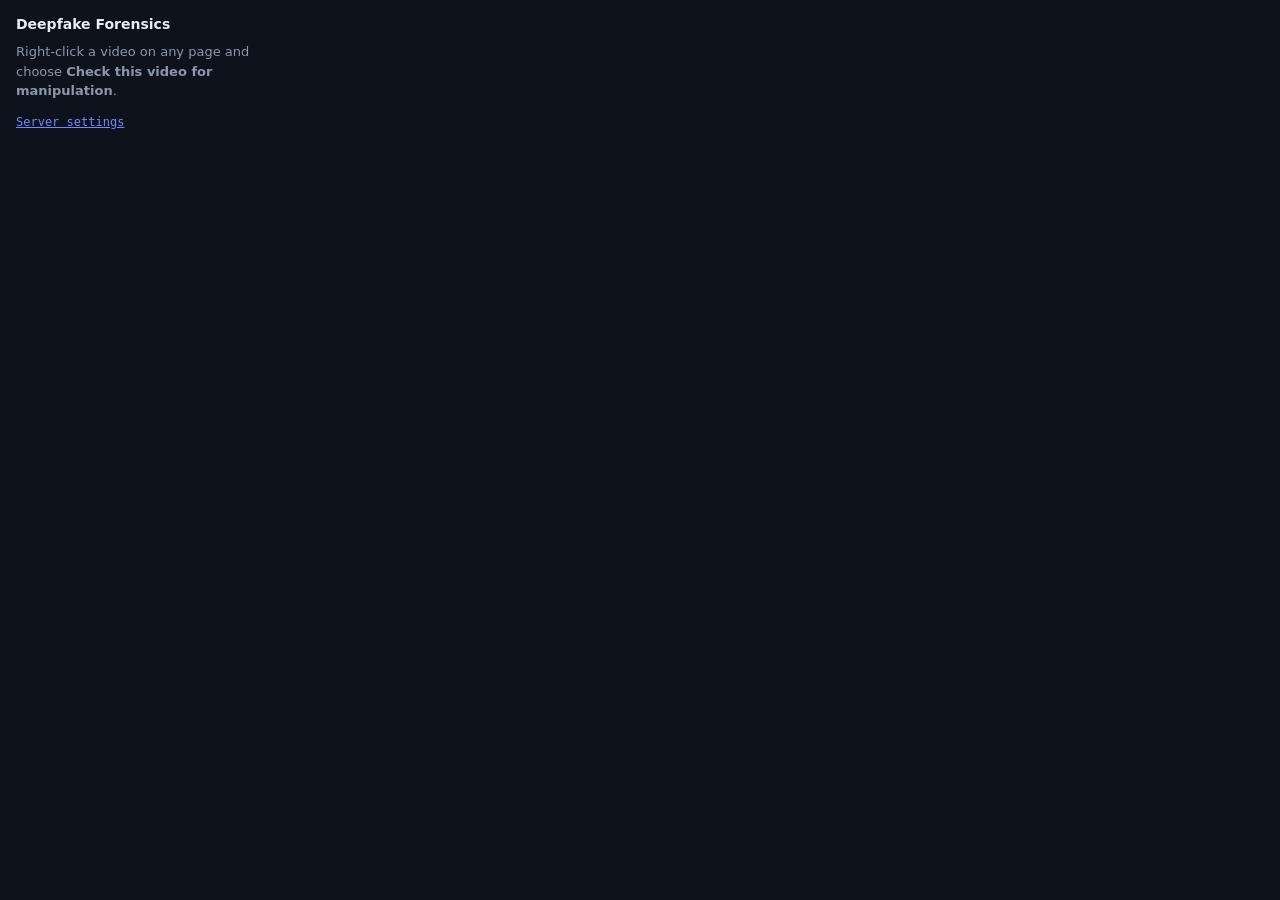
==== deepfake_system/extension/popup.html @ 63c5a4b4 "Deepfake System" ====
<!DOCTYPE html><html><head><meta charset="utf-8">
<style>
body{font:13px system-ui;background:#0D121D;color:#E7EDF4;margin:0;padding:16px;width:280px}
h1{font-size:14px;margin:0 0 10px}
p{color:#8B97A8;line-height:1.5;margin:0 0 12px}
.v{font-size:20px;font-weight:600;margin:0 0 2px}
.real{color:#34C8A5}.fake{color:#F2557E}.maybe{color:#E9A13B}
.n{font-family:ui-monospace,monospace;color:#8B97A8;font-size:12px}
a{color:#6E8BFF}
</style></head><body>
<h1>Deepfake Forensics</h1>
<div id="out"><p>Right-click a video on any page and choose <b>Check this video for manipulation</b>.</p></div>
<p class="n"><a href="#" id="opts">Server settings</a></p>
<script src="popup.js"></script></body></html>
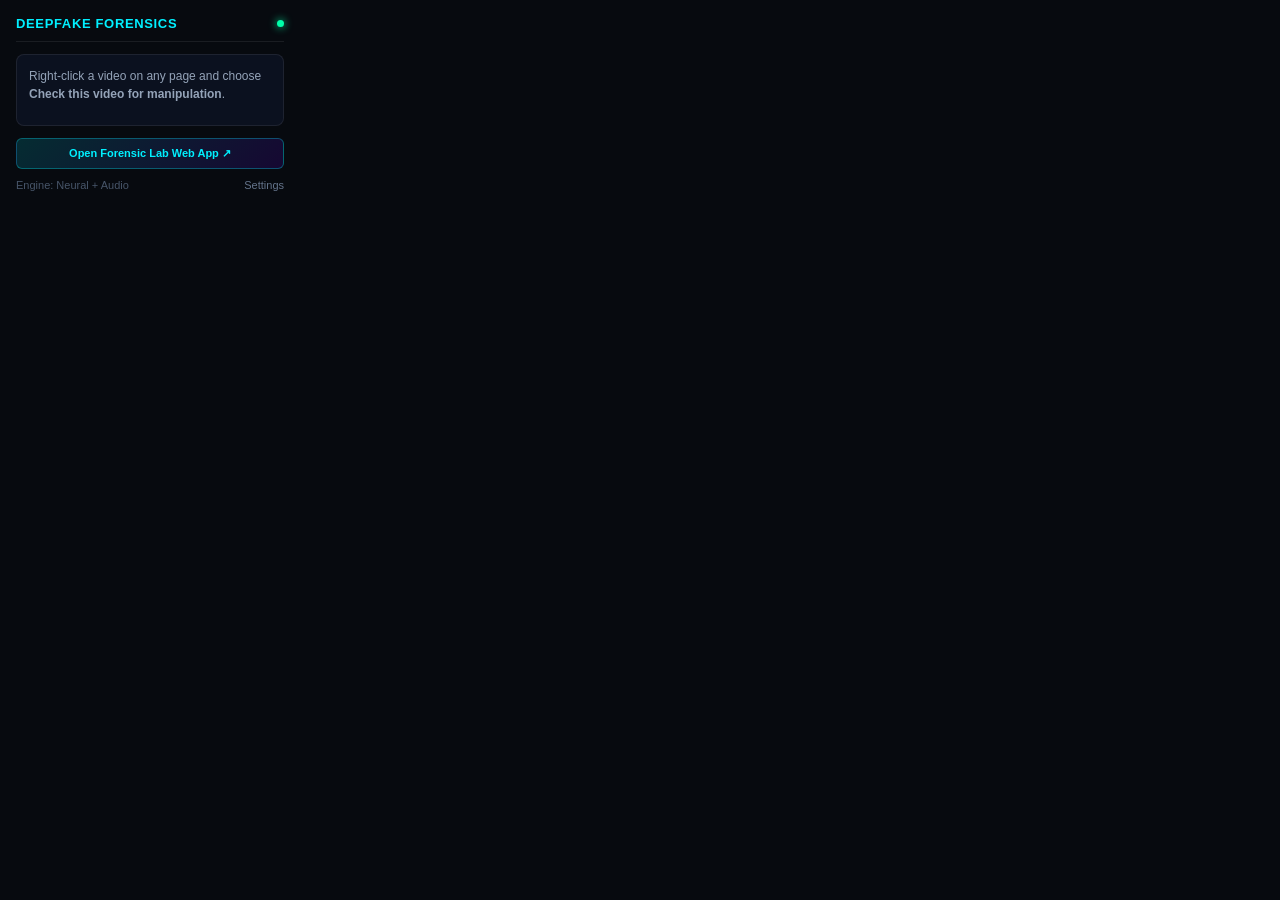
==== commit 65bc08f7: "upgrade extension popup UI and add notification click-to-dashboard listener" ====
--- a/deepfake_system/extension/popup.html
+++ b/deepfake_system/extension/popup.html
@@ -1,14 +1,122 @@
-<!DOCTYPE html><html><head><meta charset="utf-8">
-<style>
-body{font:13px system-ui;background:#0D121D;color:#E7EDF4;margin:0;padding:16px;width:280px}
-h1{font-size:14px;margin:0 0 10px}
-p{color:#8B97A8;line-height:1.5;margin:0 0 12px}
-.v{font-size:20px;font-weight:600;margin:0 0 2px}
-.real{color:#34C8A5}.fake{color:#F2557E}.maybe{color:#E9A13B}
-.n{font-family:ui-monospace,monospace;color:#8B97A8;font-size:12px}
-a{color:#6E8BFF}
-</style></head><body>
-<h1>Deepfake Forensics</h1>
-<div id="out"><p>Right-click a video on any page and choose <b>Check this video for manipulation</b>.</p></div>
-<p class="n"><a href="#" id="opts">Server settings</a></p>
-<script src="popup.js"></script></body></html>
+<!DOCTYPE html>
+<html>
+<head>
+  <meta charset="utf-8">
+  <style>
+    body {
+      font-family: -apple-system, BlinkMacSystemFont, "Segoe UI", Roboto, "Helvetica Neue", sans-serif;
+      background: #070A0F;
+      color: #E2E8F0;
+      margin: 0;
+      padding: 16px;
+      width: 300px;
+      box-sizing: border-box;
+    }
+    .header {
+      display: flex;
+      align-items: center;
+      justify-content: space-between;
+      border-bottom: 1px solid rgba(255, 255, 255, 0.08);
+      padding-bottom: 10px;
+      margin-bottom: 12px;
+    }
+    .title {
+      font-size: 13px;
+      font-weight: 700;
+      letter-spacing: 0.05em;
+      text-transform: uppercase;
+      color: #00F0FF;
+      margin: 0;
+    }
+    .status-dot {
+      display: inline-block;
+      width: 7px;
+      height: 7px;
+      border-radius: 50%;
+      background: #00FFAA;
+      box-shadow: 0 0 8px #00FFAA;
+    }
+    p {
+      color: #94A3B8;
+      font-size: 12px;
+      line-height: 1.5;
+      margin: 0 0 10px;
+    }
+    .card {
+      background: rgba(15, 23, 42, 0.6);
+      border: 1px solid rgba(255, 255, 255, 0.08);
+      border-radius: 8px;
+      padding: 12px;
+      margin-bottom: 12px;
+    }
+    .v {
+      font-size: 18px;
+      font-weight: 700;
+      margin: 0 0 4px;
+      letter-spacing: 0.02em;
+    }
+    .real { color: #00FFAA; }
+    .fake { color: #FF0055; }
+    .maybe { color: #F59E0B; }
+    .meta {
+      font-family: ui-monospace, "SF Mono", monospace;
+      color: #64748B;
+      font-size: 11px;
+      margin: 0 0 6px;
+    }
+    .btn-lab {
+      display: block;
+      text-align: center;
+      background: linear-gradient(135deg, rgba(0, 240, 255, 0.15), rgba(112, 0, 255, 0.15));
+      border: 1px solid rgba(0, 240, 255, 0.3);
+      color: #00F0FF;
+      text-decoration: none;
+      font-size: 11px;
+      font-weight: 600;
+      padding: 8px 12px;
+      border-radius: 6px;
+      transition: all 0.2s;
+    }
+    .btn-lab:hover {
+      background: rgba(0, 240, 255, 0.25);
+      border-color: #00F0FF;
+      color: #FFFFFF;
+    }
+    .footer {
+      display: flex;
+      justify-content: space-between;
+      font-size: 11px;
+      margin-top: 10px;
+      color: #475569;
+    }
+    .footer a {
+      color: #64748B;
+      text-decoration: none;
+    }
+    .footer a:hover {
+      color: #94A3B8;
+    }
+  </style>
+</head>
+<body>
+  <div class="header">
+    <div class="title">Deepfake Forensics</div>
+    <div class="status-dot" title="Server Active (localhost:8000)"></div>
+  </div>
+
+  <div id="out">
+    <div class="card">
+      <p>Right-click a video on any page and choose <b>Check this video for manipulation</b>.</p>
+    </div>
+  </div>
+
+  <a href="http://localhost:8000" target="_blank" class="btn-lab" id="openLab">Open Forensic Lab Web App ↗</a>
+
+  <div class="footer">
+    <span>Engine: Neural + Audio</span>
+    <a href="#" id="opts">Settings</a>
+  </div>
+
+  <script src="popup.js"></script>
+</body>
+</html>
